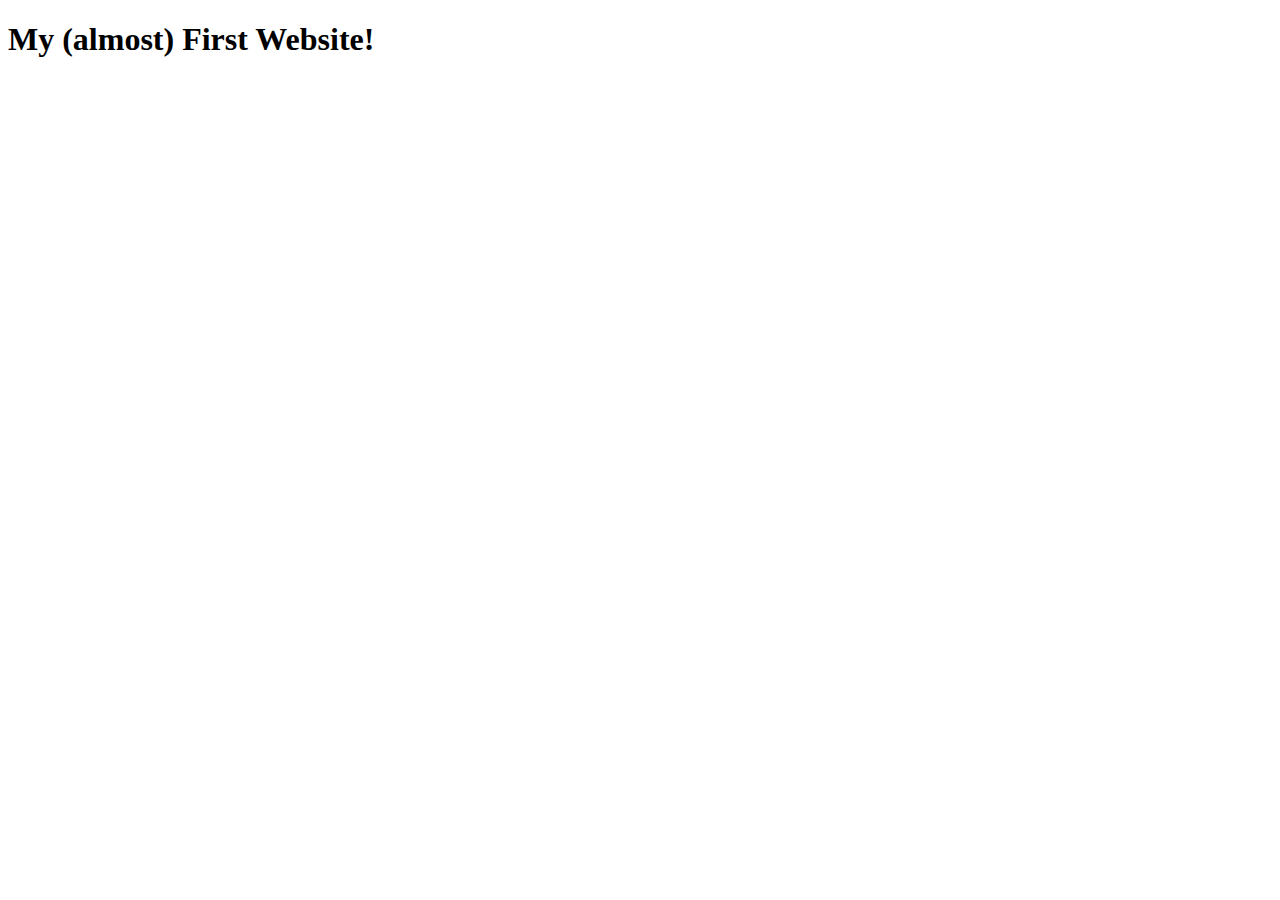
==== index.html @ ae04d841 "first commit" ====
<!DOCTYPE html>
<html lang="en">
<head>
    <meta charset="UTF-8">
    <meta name="viewport" content="width=device-width, initial-scale=1.0">
    <title>Website 1</title>
    <link rel="stylesheet" href="style.css">
    <script src="script.js"></script>
</head>
<body>
    <h1>My (almost) First Website!</h1>
    
</body>
</html>
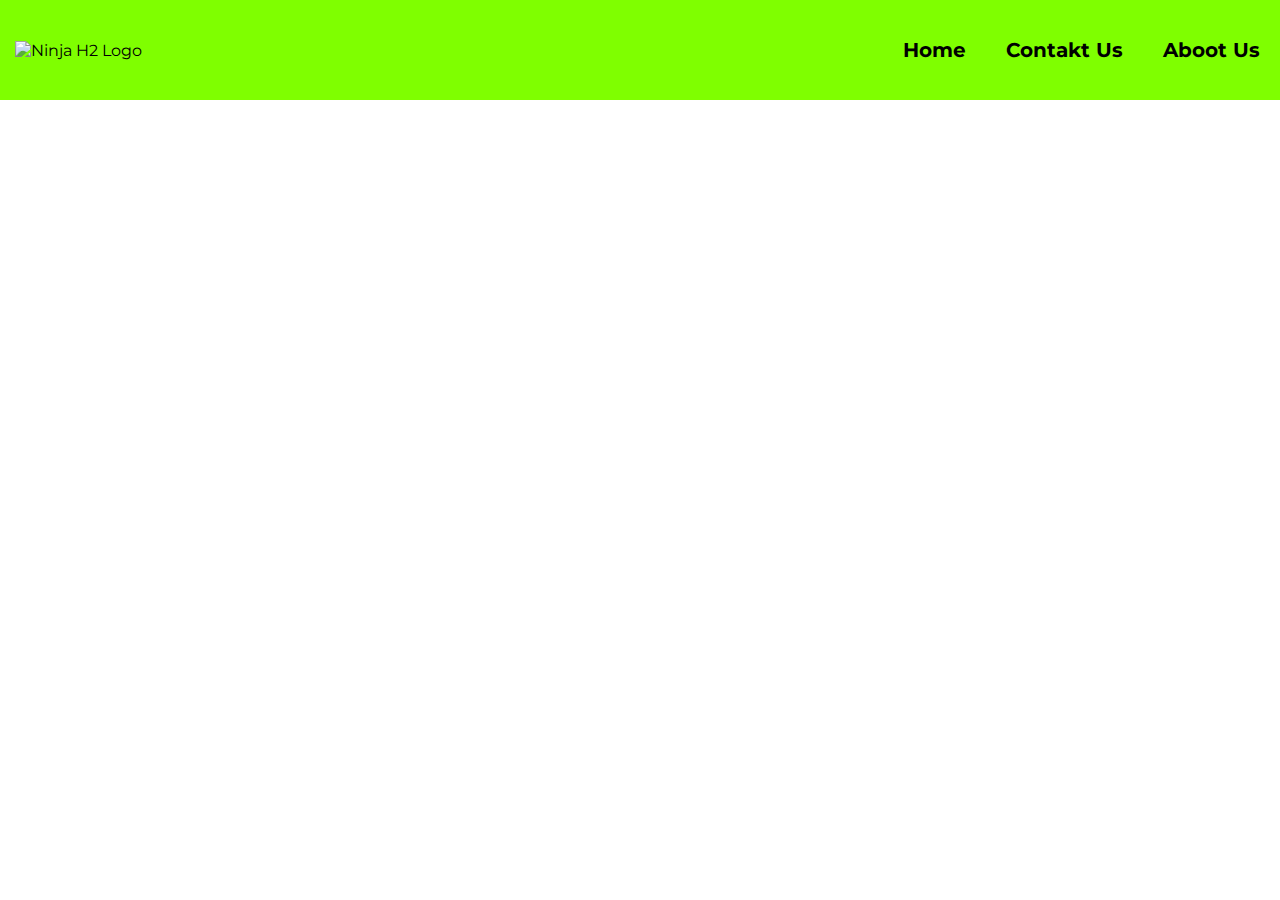
==== commit 9643856e: "H2 Nav Bar" ====
--- a/index.html
+++ b/index.html
@@ -8,7 +8,18 @@
     <script src="script.js"></script>
 </head>
 <body>
-    <h1>My (almost) First Website!</h1>
+    <header class="header">
+        <div class="logo">
+            <img src="https://seeklogo.com/images/K/kawasaki-ninja-h2-logo-110D0C68DE-seeklogo.com.png" alt="Ninja H2 Logo">
+        </div>
+        <div class="header-links">
+            <ul>
+                <li class="links"><a href="index.html">Home</a></li>
+                <li class="links"><a href="contact.html">Contakt Us</a></li>
+                <li class="links"><a href="about.html">Aboot Us</a></li>
+            </ul>
+        </div>
+    </header>    
     
 </body>
 </html>--- a/style.css
+++ b/style.css
@@ -0,0 +1,57 @@
+@import url("https://fonts.googleapis.com/css2?family=Montserrat:wght@300&display=swap");
+body {
+  margin: 0;
+  font-family: "Montserrat", sans-serif;
+}
+
+.header {
+  background-color: chartreuse;
+  display: flex;
+  justify-content: space-between;
+  align-items: center;
+  height: 100px;
+}
+
+.logo {
+  width: 200px;
+  background-color: chartreuse;
+  margin-left: 15px;
+}
+
+.logo img {
+  width: 100%;
+}
+
+.header-links {
+  height: 100%;
+}
+
+.header-links ul {
+  list-style-type: none;
+  overflow: hidden;
+  display: flex;
+  align-items: center;
+  height: 100%;
+  margin: 0;
+  padding: 0;
+}
+
+.links {
+  display: flex;
+  height: 100%;
+  align-items: center;
+  transition: 0.3s;
+}
+
+.links:hover {
+  background-color: forestgreen;
+}
+
+.links a {
+  text-align: center;
+  font-size: 20px;
+  font-weight: bold;
+  color: black;
+  text-decoration: none;
+  padding: 0 20px;
+}
